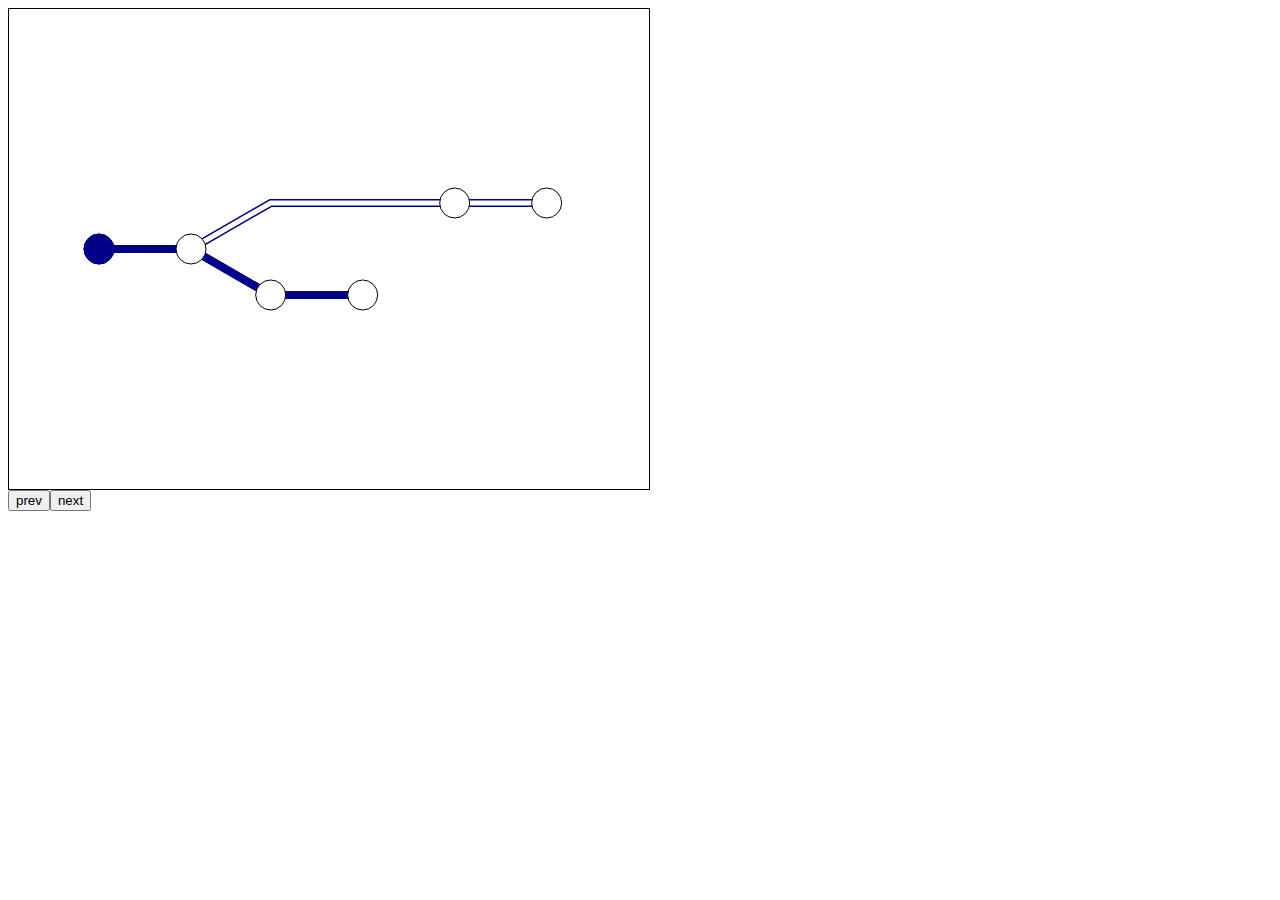
==== public/coffeescript.html @ f8f85d46 "Add Vim buffer contents to each state." ====
<!DOCTYPE html>
<html>
<head>
<title>Vim Undo Tree visualization</title>
<script src="raphael.js" type="text/javascript" charset="utf-8"></script>
<script src="jquery.1.4.4.js" type="text/javascript" charset="utf-8"></script>
<script src="treegraph.js" type="text/javascript" charset="utf-8"></script>
<style type="text/css" media="screen">
  .state { display: none; }
  #vim-history-graph { border: 1px solid black; width: 640px; height: 480px; }
</style>
</head>
<body>
  <div id="vim-history-visualization">
    <div id="vim-history-graph"></div>
  </div>
</body>
</html>
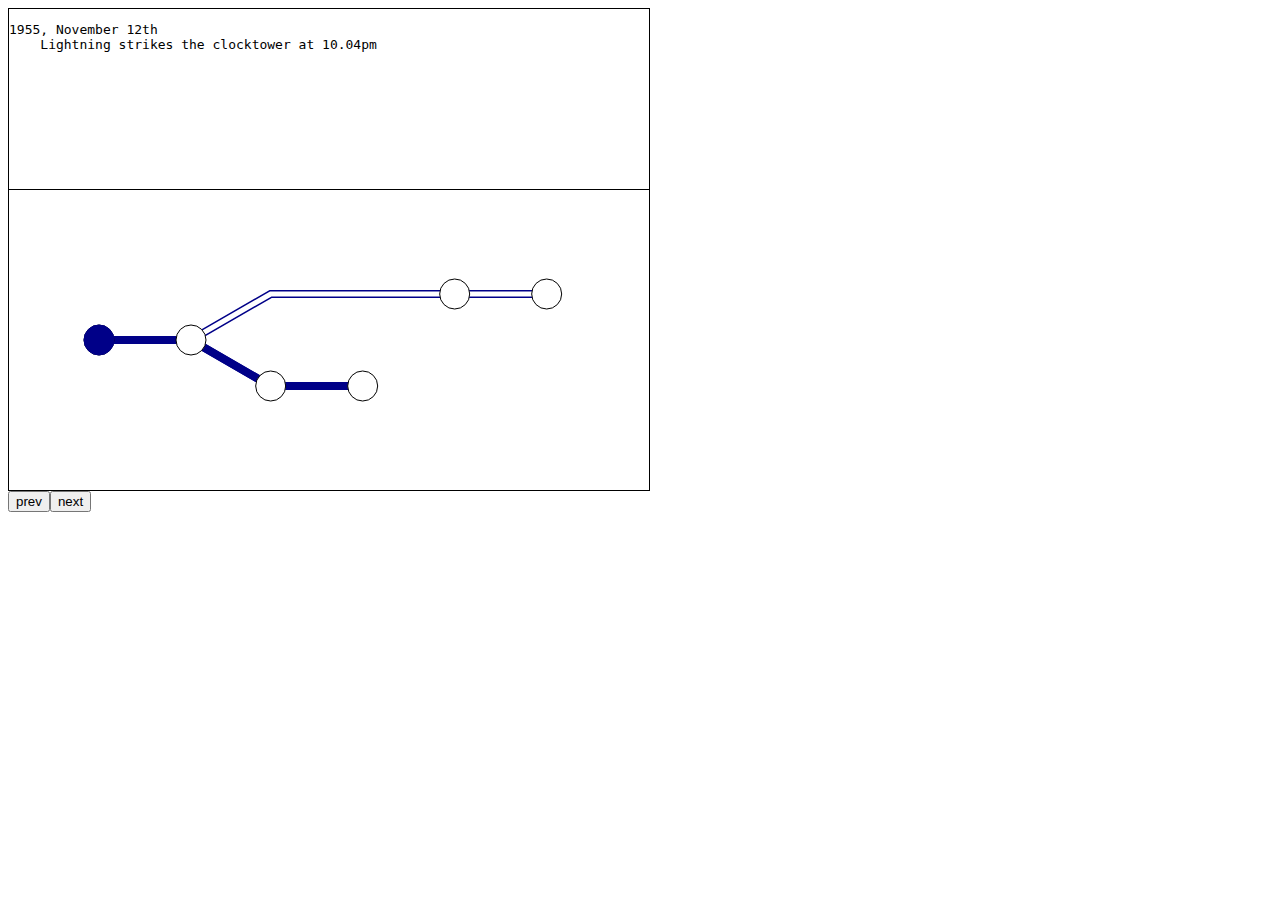
==== commit 8185900e: "Add a Vim buffer above graph to show current state." ====
--- a/public/coffeescript.html
+++ b/public/coffeescript.html
@@ -7,7 +7,11 @@
 <script src="treegraph.js" type="text/javascript" charset="utf-8"></script>
 <style type="text/css" media="screen">
   .state { display: none; }
-  #vim-history-graph { border: 1px solid black; width: 640px; height: 480px; }
+  #vim-history-graph { border: 1px solid black; width: 640px; height: 300px; }
+  #vim-history-buffer {
+    border: 1px solid black; width: 640px; height: 180px;
+    border-bottom: none;
+  }
 </style>
 </head>
 <body>
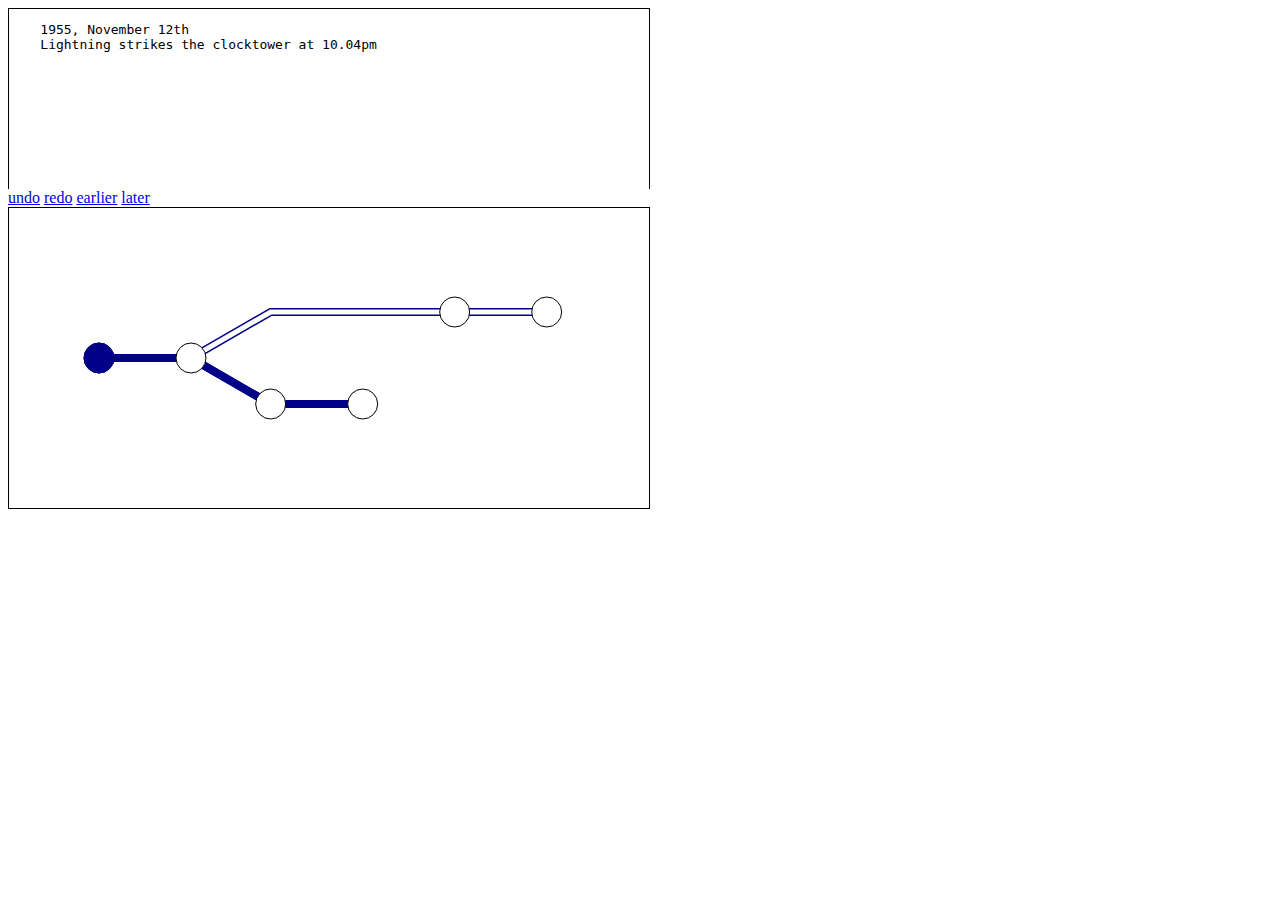
==== commit 8bd95873: "Replace <buttons> with <a> links." ====
--- a/public/coffeescript.html
+++ b/public/coffeescript.html
@@ -16,7 +16,6 @@
 </head>
 <body>
   <div id="vim-history-visualization">
-    <div id="vim-history-graph"></div>
   </div>
 </body>
 </html>
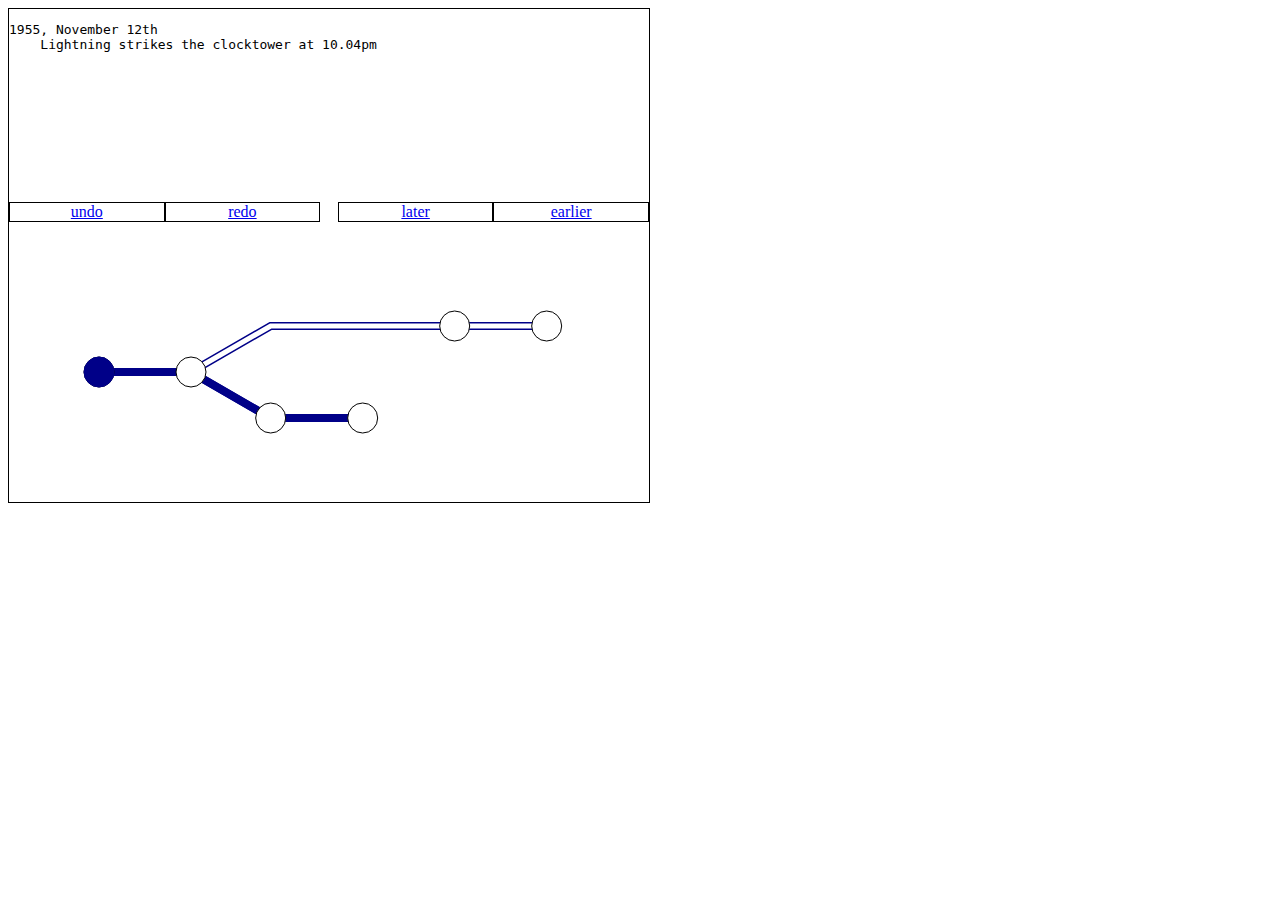
==== commit 118b68b0: "Restyled buttons." ====
--- a/public/coffeescript.html
+++ b/public/coffeescript.html
@@ -7,10 +7,28 @@
 <script src="treegraph.js" type="text/javascript" charset="utf-8"></script>
 <style type="text/css" media="screen">
   .state { display: none; }
-  #vim-history-graph { border: 1px solid black; width: 640px; height: 300px; }
+  #vim-history-visualization {
+    border: 1px solid black;
+    width: 640px;
+  }
   #vim-history-buffer {
-    border: 1px solid black; width: 640px; height: 180px;
+    width: 640px;
+    height: 180px;
     border-bottom: none;
+  }
+  #vim-history-graph {
+    width: 640px;
+    height: 300px;
+  }
+  #vim-history-buttons a {
+    float: left;
+    width: 24%;
+    text-align: center;
+    border: 1px solid black;
+  }
+  #vim-history-buttons a.later,
+  #vim-history-buttons a.earlier {
+    float: right;
   }
 </style>
 </head>
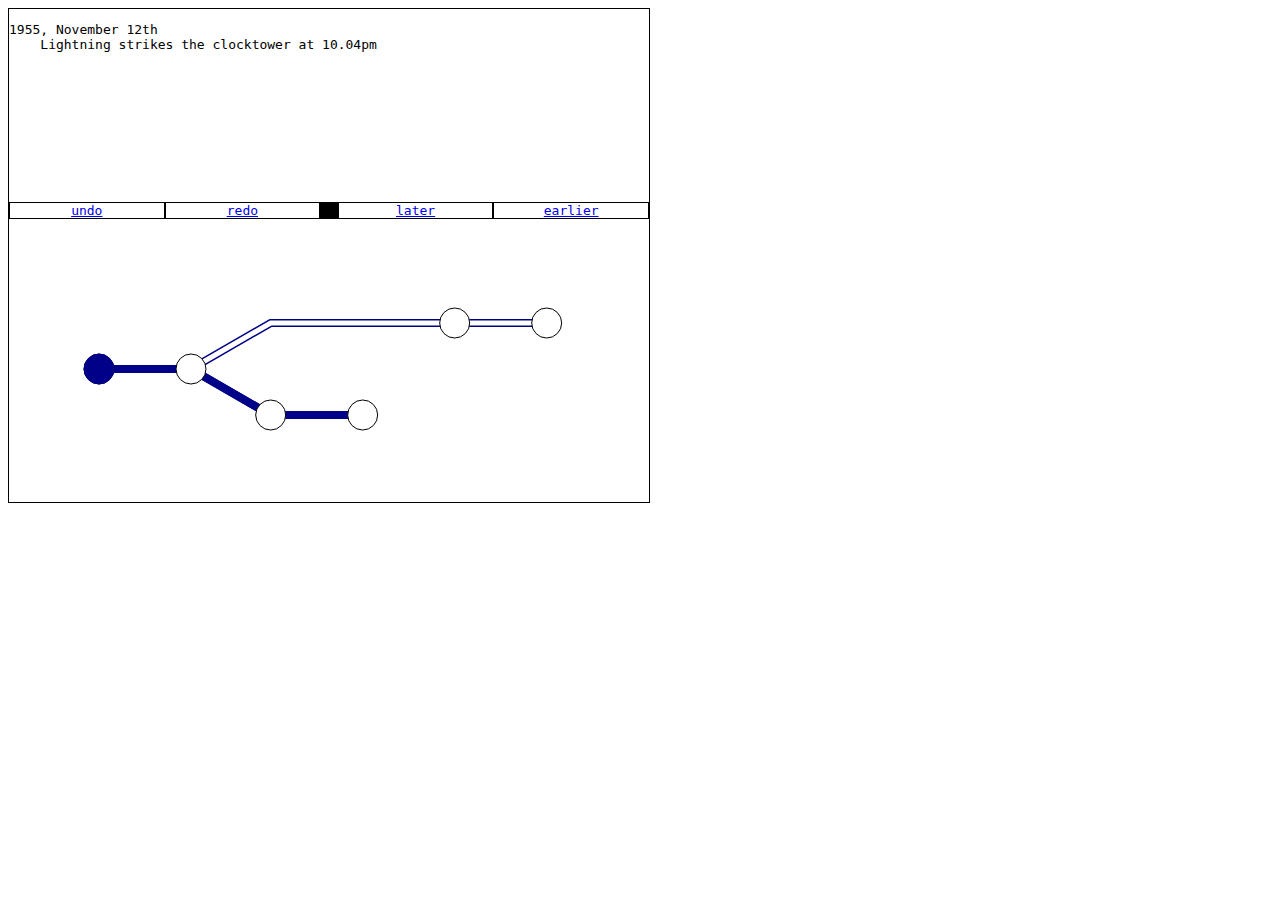
==== commit 4e55ae74: "Style the links to look more Vimish (monospaced)" ====
--- a/public/coffeescript.html
+++ b/public/coffeescript.html
@@ -20,11 +20,18 @@
     width: 640px;
     height: 300px;
   }
+  #vim-history-buttons {
+    float: left;
+    width: 100%;
+    background-color: black;
+  }
   #vim-history-buttons a {
     float: left;
     width: 24%;
     text-align: center;
     border: 1px solid black;
+    background-color: white;
+    font-family: monospace;
   }
   #vim-history-buttons a.later,
   #vim-history-buttons a.earlier {
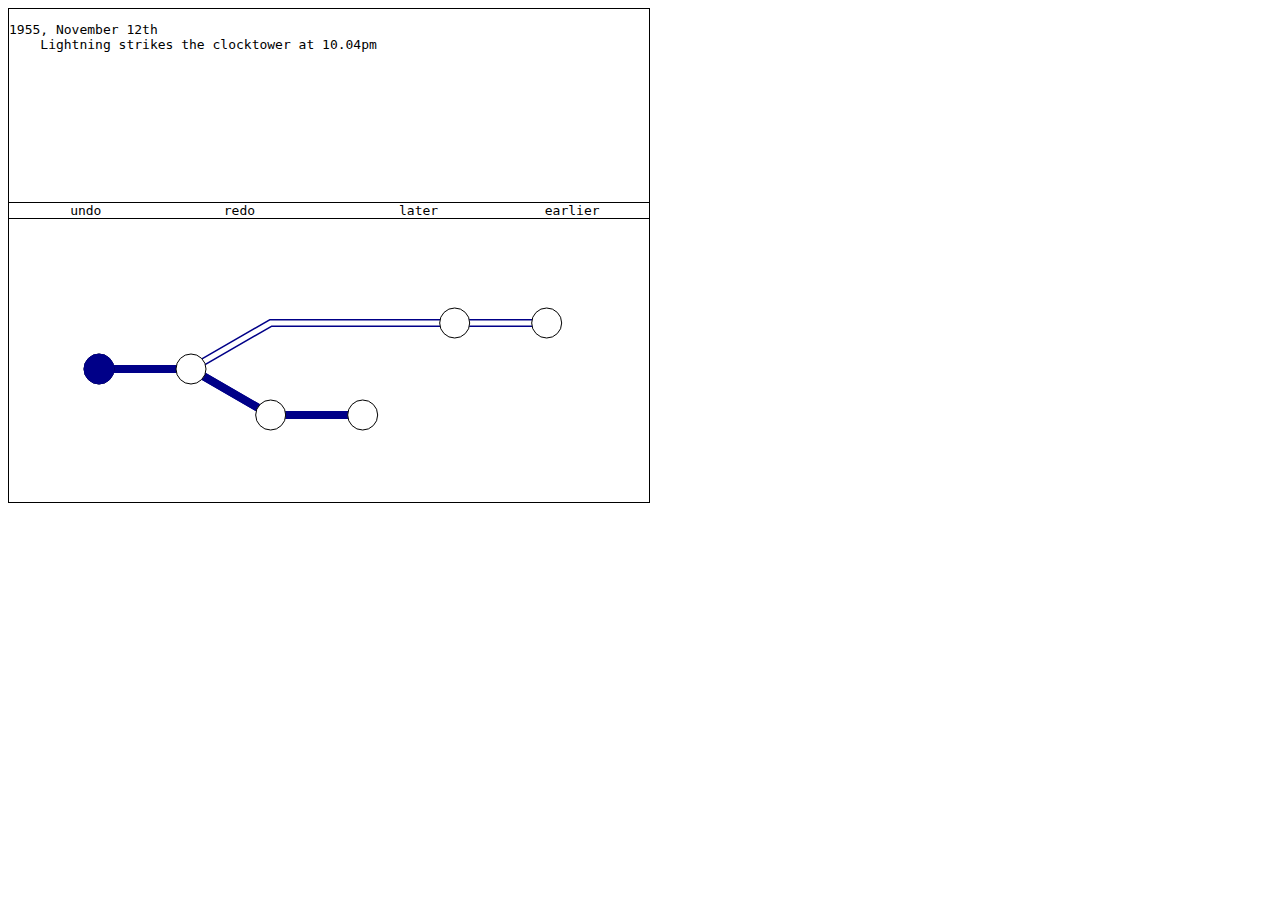
==== commit 835ba0e4: "More styling of buttons." ====
--- a/public/coffeescript.html
+++ b/public/coffeescript.html
@@ -23,15 +23,21 @@
   #vim-history-buttons {
     float: left;
     width: 100%;
-    background-color: black;
+    border-top: 1px solid black;
+    border-bottom: 1px solid black;
   }
   #vim-history-buttons a {
     float: left;
     width: 24%;
     text-align: center;
-    border: 1px solid black;
     background-color: white;
     font-family: monospace;
+    text-decoration: none;
+    color: black;
+  }
+  #vim-history-buttons a:hover {
+    color: white;
+    background-color: black;
   }
   #vim-history-buttons a.later,
   #vim-history-buttons a.earlier {
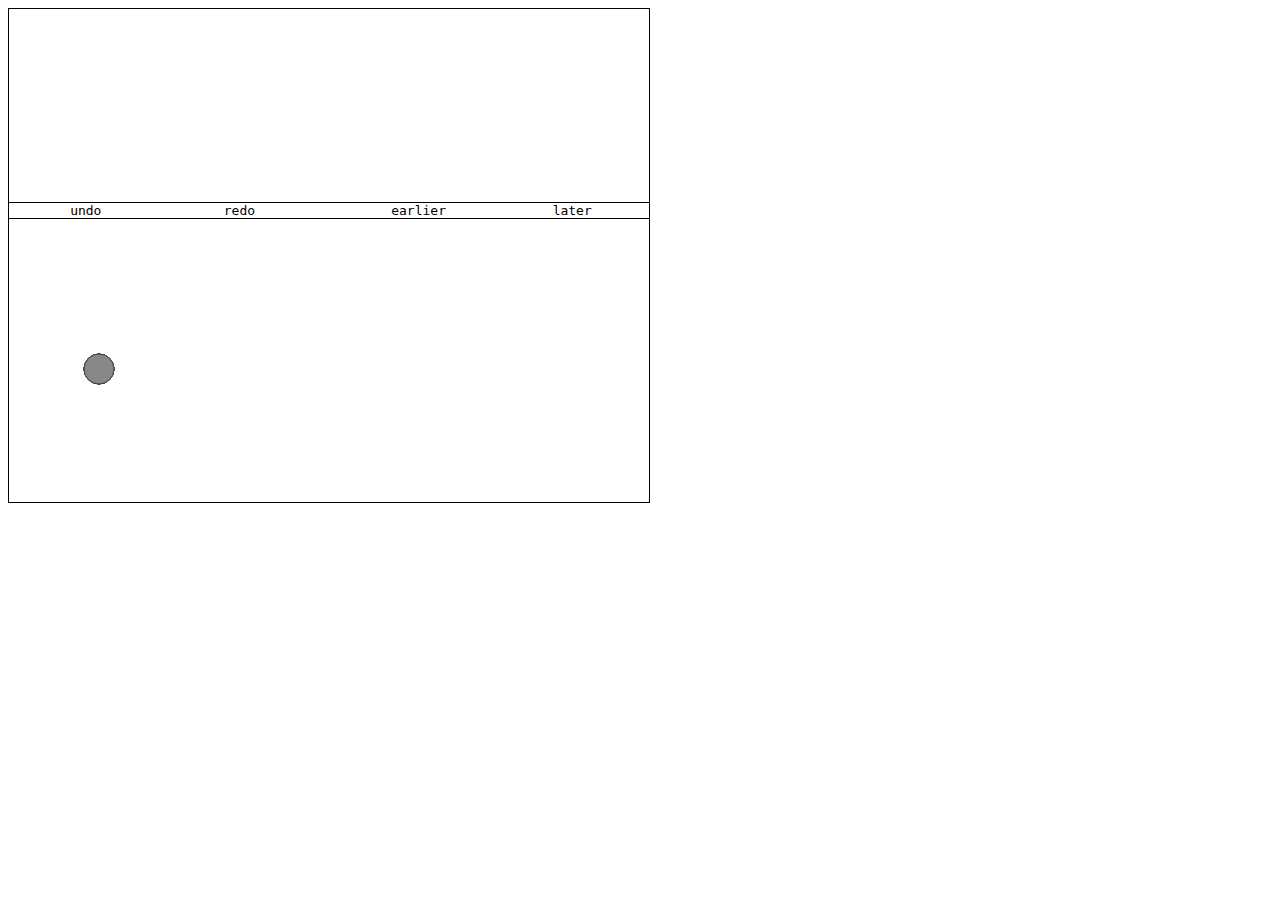
==== commit 1c1272bc: "Add DocumentState.js and story.js to coffeescript.html." ====
--- a/public/coffeescript.html
+++ b/public/coffeescript.html
@@ -4,6 +4,8 @@
 <title>Vim Undo Tree visualization</title>
 <script src="raphael.js" type="text/javascript" charset="utf-8"></script>
 <script src="jquery.1.4.4.js" type="text/javascript" charset="utf-8"></script>
+<script src="DocumentState.js" type="text/javascript" charset="utf-8"></script>
+<script src="story.js" type="text/javascript" charset="utf-8"></script>
 <script src="treegraph.js" type="text/javascript" charset="utf-8"></script>
 <style type="text/css" media="screen">
   .state { display: none; }
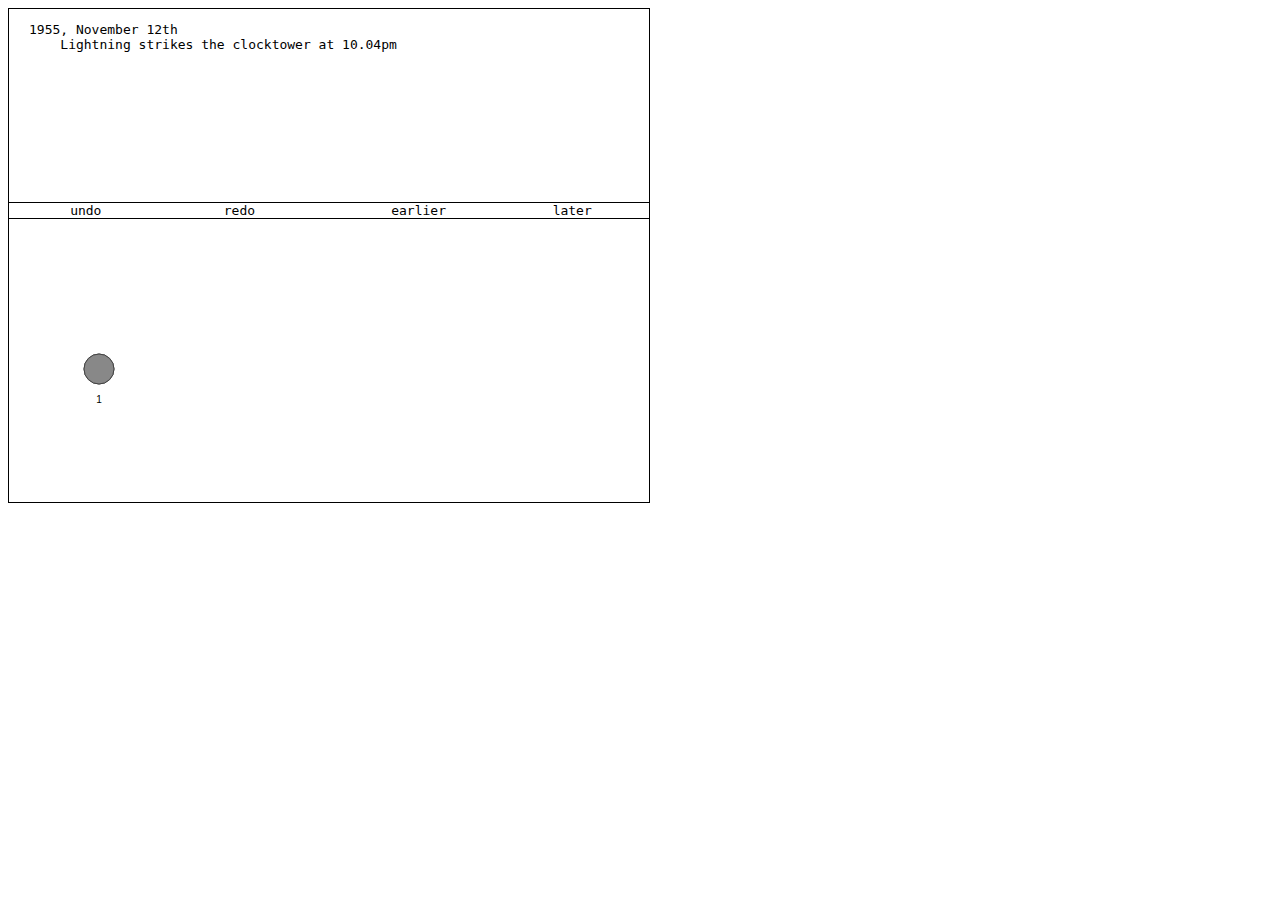
==== commit c8dd922c: "Add some horizontal padding to the buffer simulation." ====
--- a/public/coffeescript.html
+++ b/public/coffeescript.html
@@ -14,7 +14,8 @@
     width: 640px;
   }
   #vim-history-buffer {
-    width: 640px;
+    width: 600px;
+    margin: 0 20px;
     height: 180px;
     border-bottom: none;
   }
